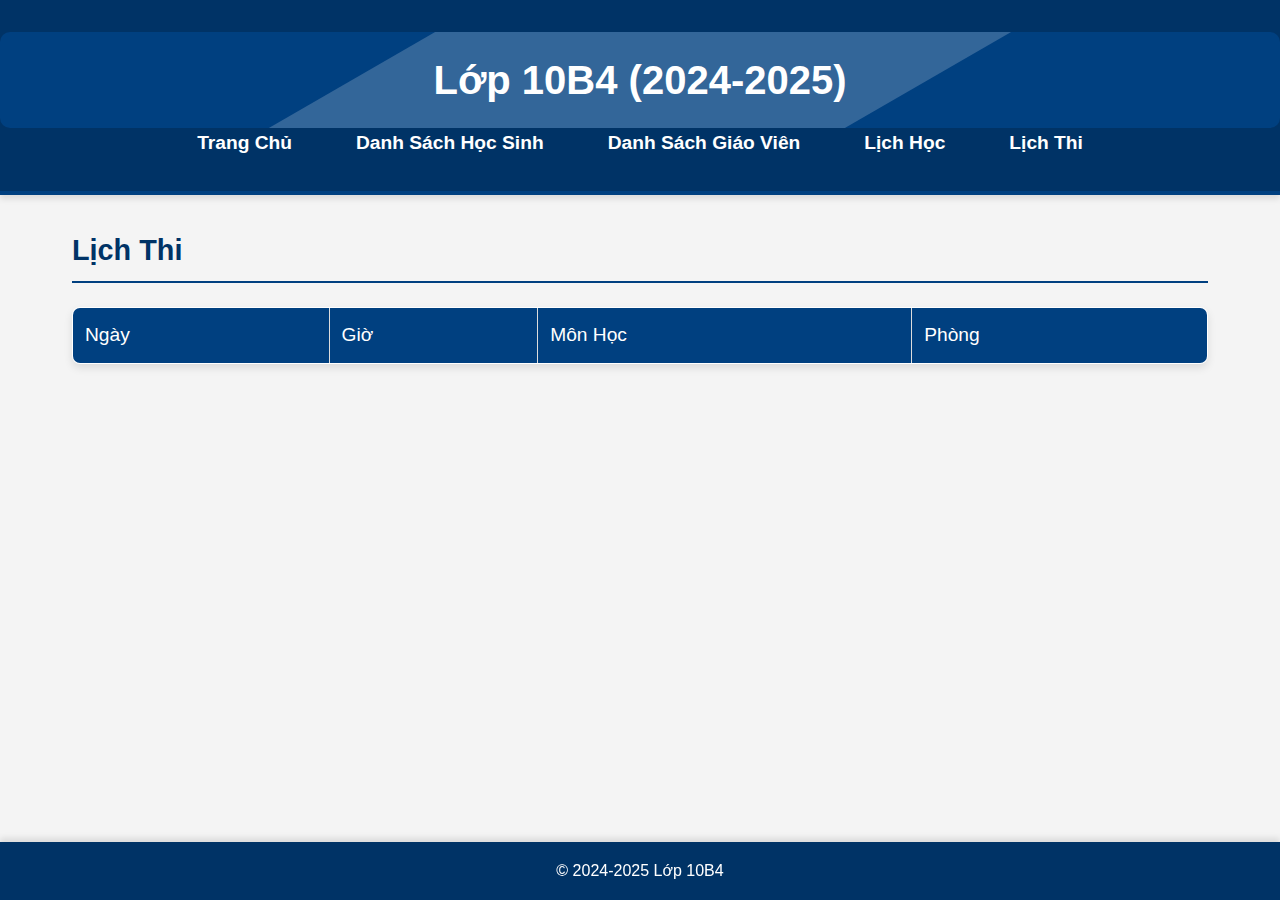
==== exams.html @ 8cfb408e "Add files via upload" ====
<!DOCTYPE html>
<html lang="vi">
<head>
    <meta charset="UTF-8">
    <meta name="viewport" content="width=device-width, initial-scale=1.0">
    <title>Lớp 10B4 (2024-2025) - Lịch Thi</title>
    <link rel="stylesheet" href="public/style.css">
</head>
<body>
    <header>
        <h1>Lớp 10B4 (2024-2025)</h1>
        <nav>
            <ul>
                <li><a href="index.html">Trang Chủ</a></li>
                <li><a href="students.html">Danh Sách Học Sinh</a></li>
                <li><a href="teachers.html">Danh Sách Giáo Viên</a></li>
                <li><a href="schedule.html">Lịch Học</a></li>
                <li><a href="exams.html">Lịch Thi</a></li>
            </ul>
        </nav>
    </header>
    <main>
        <h2>Lịch Thi</h2>
        <table>
            <thead>
                <tr>
                    <th>Ngày</th>
                    <th>Giờ</th>
                    <th>Môn Học</th>
                    <th>Phòng</th>
                </tr>
            </thead>
            <tbody>
                <!-- Dữ liệu lịch thi sẽ được thêm vào đây -->
            </tbody>
        </table>
    </main>
    <footer>
        <p>&copy; 2024-2025 Lớp 10B4</p>
    </footer>
</body>
</html>
---- public/style.css ----
/* Reset các thuộc tính mặc định */
* {
    margin: 0;
    padding: 0;
    box-sizing: border-box;
}

/* Thiết lập cho toàn bộ trang */
body {
    font-family: 'Roboto', sans-serif;
    color: #333;
    background-color: #f4f7f9; /* Màu nền nhạt và dễ nhìn */
}

/* Header */
header {
    background-color: #003366; /* Xanh đậm */
    color: #ffffff;
    padding: 1.5rem 2rem;
    text-align: center;
    box-shadow: 0 4px 6px rgba(0, 0, 0, 0.1);
    border-bottom: 4px solid #004080; /* Thêm đường viền dưới header */
}

/* Tiêu đề chính trong header */
header h1 {
    font-size: 2.5rem; /* Kích thước chữ lớn vừa phải */
    color: #ffffff; /* Màu chữ trắng */
    background: #004080; /* Nền màu xanh đậm */
    padding: 1rem 2rem; /* Khoảng cách bên trong tiêu đề */
    border-radius: 10px; /* Bo góc tiêu đề */
    text-align: center; /* Căn giữa văn bản */
    font-family: 'Arial', sans-serif; /* Font chữ đơn giản, hiện đại */
    margin: 0 auto; /* Căn giữa tiêu đề trong header */
    position: relative;
    overflow: hidden;
}

header h1::before {
    content: ''; /* Nội dung giả để tạo hiệu ứng */
    position: absolute;
    left: 50%;
    top: 50%;
    width: 300%;
    height: 300%;
    background: rgba(255, 255, 255, 0.2); /* Hiệu ứng sáng nhẹ */
    transform: translate(-50%, -50%) rotate(-30deg);
    z-index: 1;
}

header h1 span {
    position: relative;
    z-index: 2; /* Đưa văn bản lên trên cùng */
}

header {
    background: #003366; /* Nền màu xanh đậm cho header */
    padding: 2rem 0; /* Khoảng cách trên và dưới của header */
}

nav ul {
    list-style-type: none;
    padding: 0;
}

nav ul li {
    display: inline;
    margin: 0 1rem;
}

nav ul li a {
    color: #ffffff;
    text-decoration: none;
    font-size: 1.2rem;
    padding: 0.5rem 1rem;
    border-radius: 8px;
    transition: background-color 0.3s, transform 0.3s;
}

nav ul li a:hover {
    background-color: #004080;
    transform: scale(1.1);
}

/* Main content */
main {
    padding: 2rem;
    max-width: 1200px;
    margin: 0 auto;
}

/* Tiêu đề chính */
h2 {
    margin-bottom: 1rem;
    color: #003366;
    font-size: 1.8rem;
    font-weight: 600;
}

/* Bảng */
table {
    width: 100%;
    border-collapse: collapse;
    margin-top: 1.5rem;
    background-color: #ffffff;
    border-radius: 8px;
    overflow: hidden;
    box-shadow: 0 4px 8px rgba(0, 0, 0, 0.1);
}

th, td {
    padding: 1rem;
    text-align: left;
}

th {
    background-color: #003366;
    color: #ffffff;
    font-size: 1.2rem;
    font-weight: 500;
}

tr:nth-child(even) {
    background-color: #f9f9f9; /* Màu nền cho các hàng chẵn */
}

tr:hover {
    background-color: #e0e0e0; /* Màu nền khi hover qua hàng */
}

/* Footer */
footer {
    background-color: #003366;
    color: #ffffff;
    text-align: center;
    padding: 1rem;
    position: fixed;
    width: 100%;
    bottom: 0;
    box-shadow: 0 -4px 6px rgba(0, 0, 0, 0.1);
}

/* Thêm hiệu ứng cho các phần tử */
button, input[type="submit"] {
    background-color: #003366;
    color: white;
    border: none;
    padding: 0.7rem 1.2rem;
    border-radius: 5px;
    cursor: pointer;
    font-size: 1rem;
    transition: background-color 0.3s;
}

button:hover, input[type="submit"]:hover {
    background-color: #004080;
}
/* Khung chung cho tất cả các trang */
body {
    font-family: Arial, sans-serif;
    line-height: 1.6;
    color: #333;
    background: #f4f4f4; /* Nền màu sáng cho toàn bộ trang */
    margin: 0;
    padding: 0;
}

header {
    background: #003366; /* Nền màu xanh đậm cho header */
    padding: 2rem 0;
    color: #ffffff;
}

nav ul {
    list-style: none;
    padding: 0;
    margin: 0;
    display: flex;
    justify-content: center;
}

nav ul li {
    margin: 0 1rem;
}

nav ul li a {
    color: #ffffff;
    text-decoration: none;
    font-weight: bold;
    transition: color 0.3s ease;
}

nav ul li a:hover {
    color: #ffcc00; /* Màu chữ khi hover */
}

/* Nội dung chính */
main {
    padding: 2rem;
    max-width: 1200px;
    margin: auto;
}

/* Các bảng */
table {
    width: 100%;
    border-collapse: collapse;
    margin-bottom: 2rem;
}

table, th, td {
    border: 1px solid #dddddd;
}

th, td {
    padding: 0.75rem;
    text-align: left;
}

th {
    background-color: #004080; /* Màu nền của tiêu đề bảng */
    color: #ffffff;
}

tr:nth-child(even) {
    background-color: #f2f2f2; /* Màu nền cho các hàng chẵn */
}

tr:hover {
    background-color: #e6f7ff; /* Màu nền khi di chuột qua hàng */
}

/* Phần footer */
footer {
    background: #003366; /* Nền màu xanh đậm cho footer */
    color: #ffffff;
    text-align: center;
    padding: 1rem 0;
}

/* Các tiêu đề phụ */
h2 {
    color: #003366;
    border-bottom: 2px solid #004080;
    padding-bottom: 0.5rem;
    margin-bottom: 1rem;
}
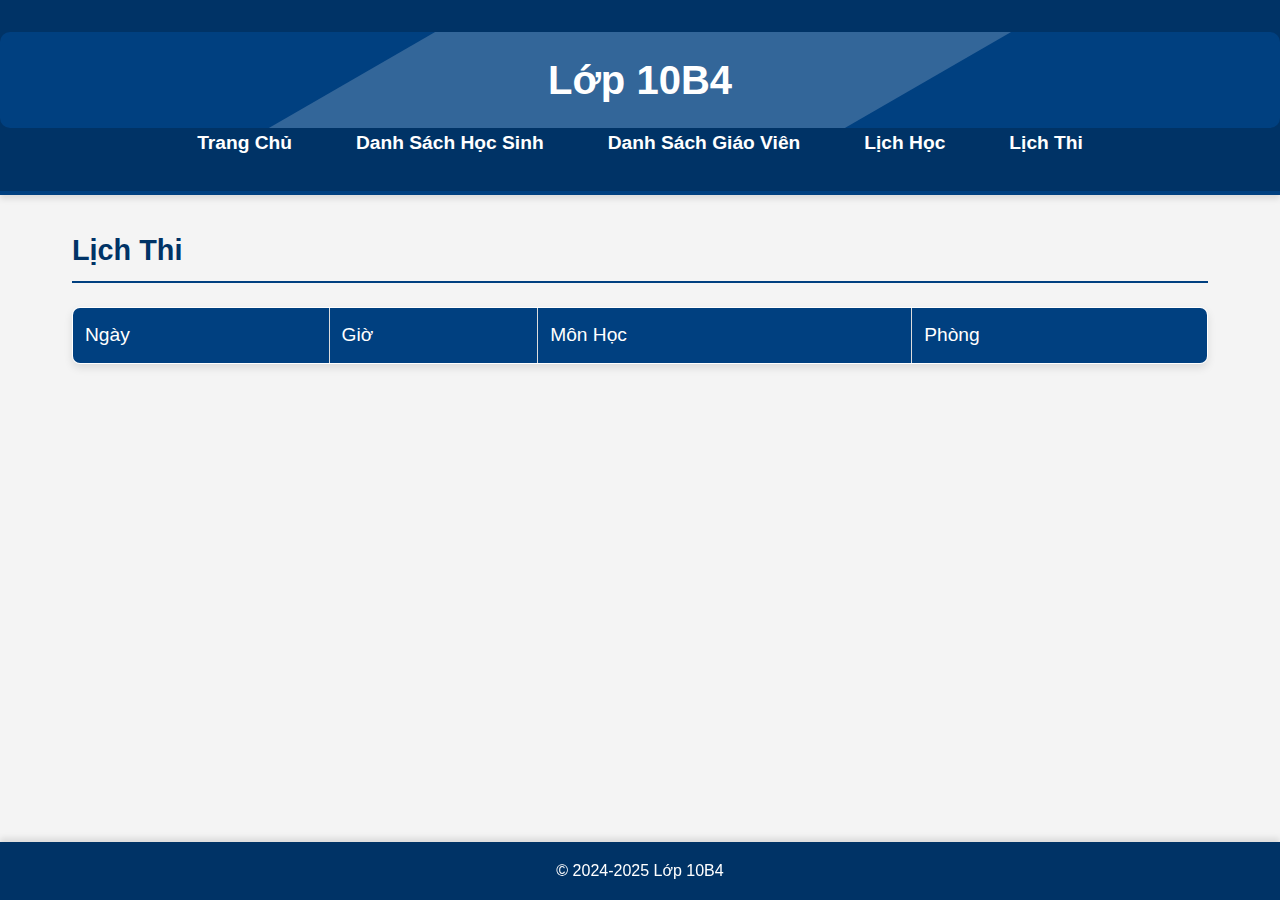
==== commit 3efa825a: "Cập nhật nội dung các trang web: exams, index, schedule, students, teachers" ====
--- a/exams.html
+++ b/exams.html
@@ -1,42 +1,42 @@
-<!DOCTYPE html>
-<html lang="vi">
-<head>
-    <meta charset="UTF-8">
-    <meta name="viewport" content="width=device-width, initial-scale=1.0">
-    <title>Lớp 10B4 (2024-2025) - Lịch Thi</title>
-    <link rel="stylesheet" href="public/style.css">
-</head>
-<body>
-    <header>
-        <h1>Lớp 10B4 (2024-2025)</h1>
-        <nav>
-            <ul>
-                <li><a href="index.html">Trang Chủ</a></li>
-                <li><a href="students.html">Danh Sách Học Sinh</a></li>
-                <li><a href="teachers.html">Danh Sách Giáo Viên</a></li>
-                <li><a href="schedule.html">Lịch Học</a></li>
-                <li><a href="exams.html">Lịch Thi</a></li>
-            </ul>
-        </nav>
-    </header>
-    <main>
-        <h2>Lịch Thi</h2>
-        <table>
-            <thead>
-                <tr>
-                    <th>Ngày</th>
-                    <th>Giờ</th>
-                    <th>Môn Học</th>
-                    <th>Phòng</th>
-                </tr>
-            </thead>
-            <tbody>
-                <!-- Dữ liệu lịch thi sẽ được thêm vào đây -->
-            </tbody>
-        </table>
-    </main>
-    <footer>
-        <p>&copy; 2024-2025 Lớp 10B4</p>
-    </footer>
-</body>
-</html>
+<!DOCTYPE html>
+<html lang="vi">
+<head>
+    <meta charset="UTF-8">
+    <meta name="viewport" content="width=device-width, initial-scale=1.0">
+    <title>Lớp 10B4 (2024-2025) - Lịch Thi</title>
+    <link rel="stylesheet" href="public/style.css">
+</head>
+<body>
+    <header>
+        <h1>Lớp 10B4</h1>
+        <nav>
+            <ul>
+                <li><a href="index.html">Trang Chủ</a></li>
+                <li><a href="students.html">Danh Sách Học Sinh</a></li>
+                <li><a href="teachers.html">Danh Sách Giáo Viên</a></li>
+                <li><a href="schedule.html">Lịch Học</a></li>
+                <li><a href="exams.html">Lịch Thi</a></li>
+            </ul>
+        </nav>
+    </header>
+    <main>
+        <h2>Lịch Thi</h2>
+        <table>
+            <thead>
+                <tr>
+                    <th>Ngày</th>
+                    <th>Giờ</th>
+                    <th>Môn Học</th>
+                    <th>Phòng</th>
+                </tr>
+            </thead>
+            <tbody>
+                <!-- Thêm dữ liệu lịch thi vào đây -->
+            </tbody>
+        </table>
+    </main>
+    <footer>
+        <p>&copy; 2024-2025 Lớp 10B4</p>
+    </footer>
+</body>
+</html>
